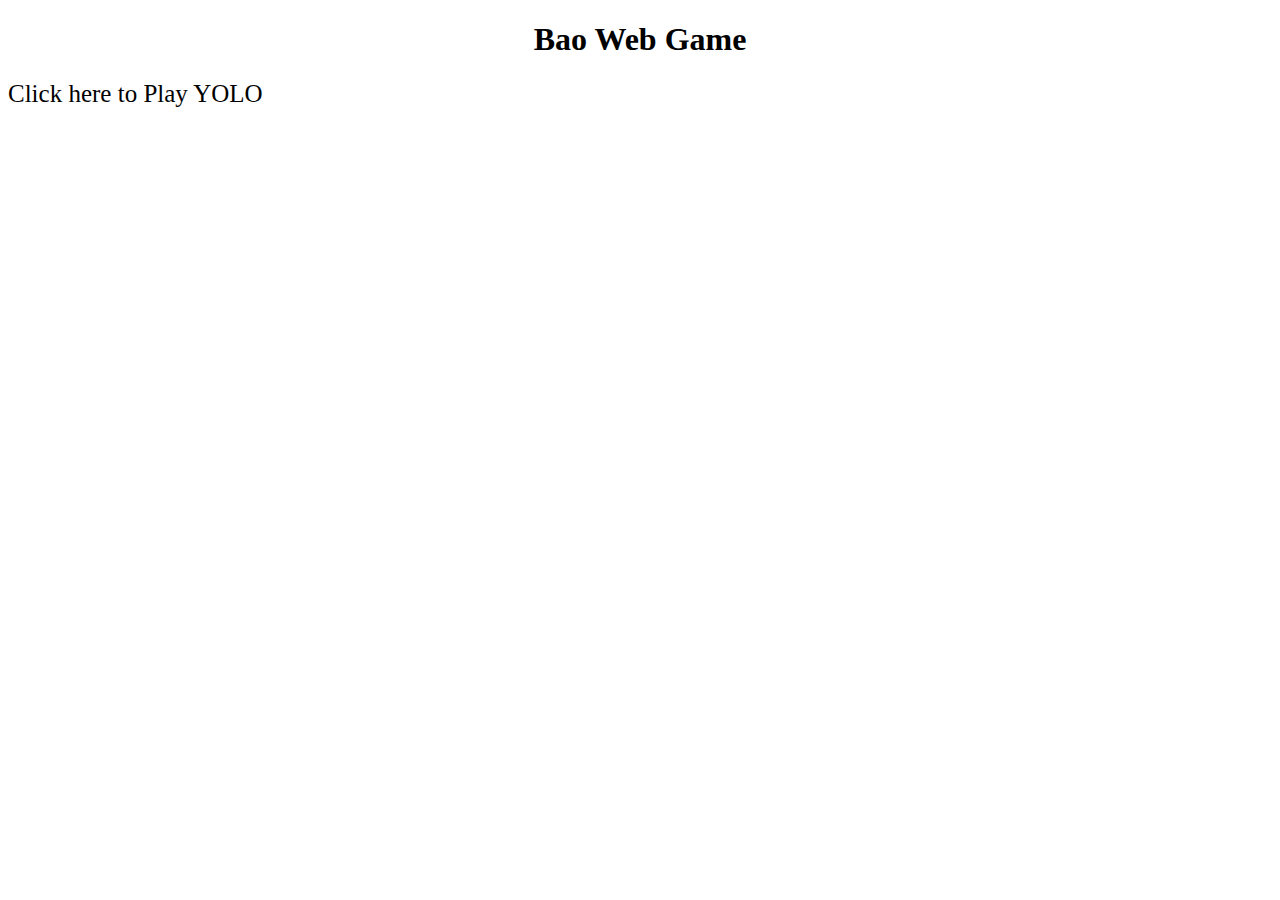
==== index.html @ 7de61101 "first game ready" ====
<!DOCTYPE html>
<html lang="en">
<head>
    <meta charset="UTF-8">
    <meta name="viewport" content="width=device-width, initial-scale=1.0">
    <link rel="stylesheet" href="style.css">
    <title>Bao Games</title>
</head>
<body>
   <center><h1>Bao Web Game</h1></center>
    <p><a href="Yolo.html" target="_blank">Click here to Play YOLO</a></p>
</body>
</html>
---- style.css ----
a{
    font-size: 25px;
    text-decoration: none;
    color: black;
}
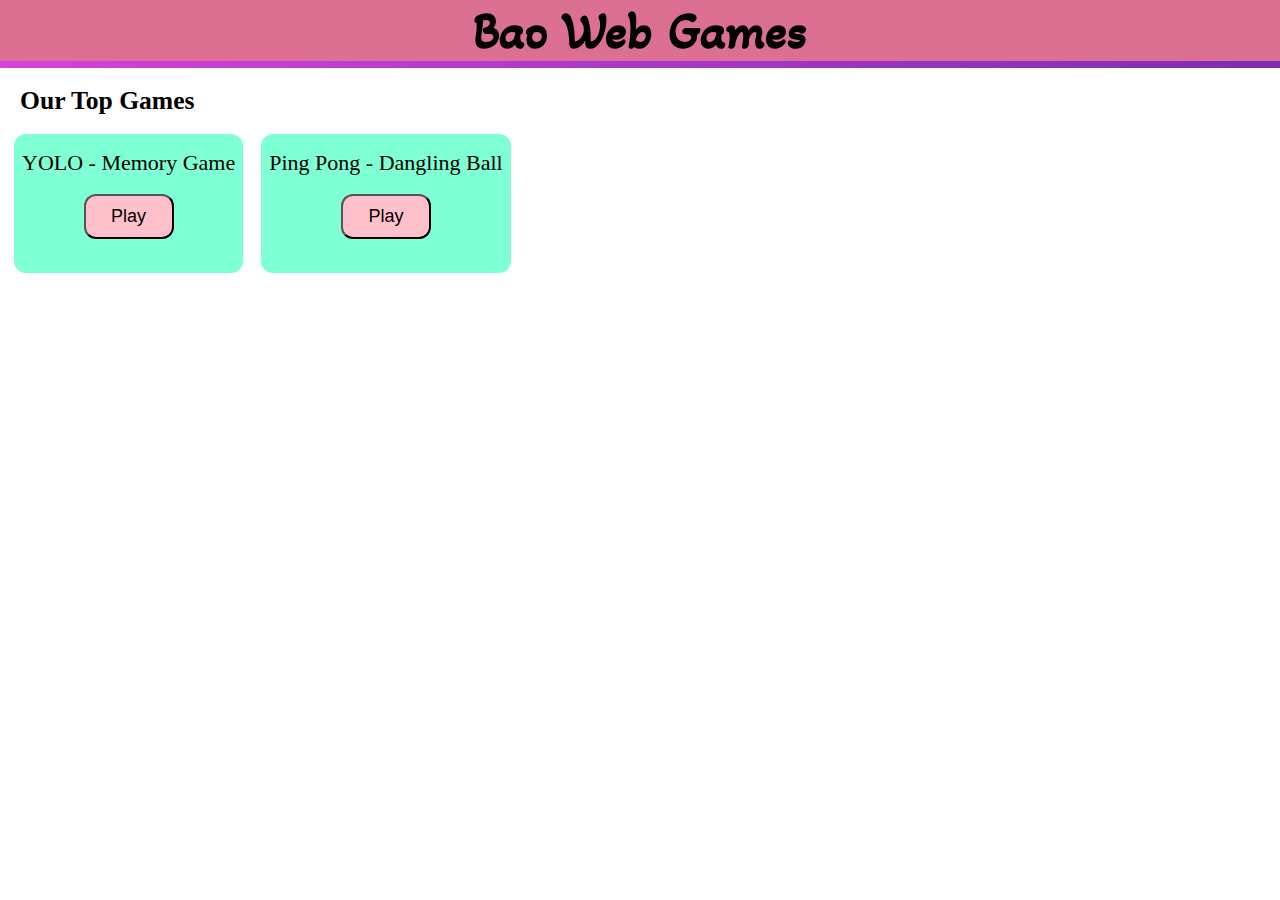
==== commit 12079f6a: "basic layout created for main page" ====
--- a/index.html
+++ b/index.html
@@ -7,7 +7,36 @@
     <title>Bao Games</title>
 </head>
 <body>
-   <center><h1>Bao Web Game</h1></center>
-    <p><a href="Yolo.html" target="_blank">Click here to Play YOLO</a></p>
+   
+   <nav>
+    <center><span id="navbar"><h1>Bao Web Games</h1></span></center>
+   </nav>
+   <div id="shine"></div>
+   <br>
+   <span id="sect1">Our Top Games</span><br><br>
+   <div class="game-box">
+        YOLO - Memory Game <br>
+        <center><button onclick="toYolo()">Play</button></center>
+   </div>
+   <div class="game-box">
+        Ping Pong - Dangling Ball <br>
+        <center><button onclick="toPingPong()">Play</button></center>
+   </div>
+    <!-- <p><a href="Yolo.html" target="_blank">Click here to Play YOLO</a></p> -->
 </body>
-</html>+<script>
+    function toYolo(){
+        // window.open('https://www.example.com', '_blank');
+        window.open("Yolo.html" , '_blank')
+    }
+    function toPingPong(){
+        window.open("https://pingpongpb.netlify.app/" , '_blank')
+    }
+</script>
+</html>
+
+<!-- Agenda :
+    -> Set The Lives Counter 
+    -> Disable the controls at the back
+
+-->--- a/style.css
+++ b/style.css
@@ -1,5 +1,60 @@
+@import url('https://fonts.googleapis.com/css2?family=Akaya+Telivigala&display=swap');
+
+*{
+    margin: 0;
+    padding: 0;
+    box-sizing: border-box;
+}
 a{
     font-size: 25px;
     text-decoration: none;
     color: black;
+}
+
+nav{
+    position: sticky;
+    top: 0;
+    left: 0;
+
+    font-size: 2vw;
+    font-family: "Akaya Telivigala", system-ui;
+    color: black;
+    background-color: palevioletred;
+}
+#shine{
+    width: 100%;
+    height: 7px;
+    
+
+    background: linear-gradient(to right,rgb(214, 66, 219) , rgb(125, 46, 177));
+}
+
+#sect1{
+    font-size: 2vw;
+    font-weight: 800;
+    margin-left:20px;
+}
+.game-box{
+    display: inline-block;
+    padding: 16px 8px;
+    border-radius: 12px;
+    font-size: 22px;
+    margin-left: 14px;
+    background-color: aquamarine;
+
+}
+.game-box button{
+    width: 90px;
+    height: fit-content;
+    font-size: large;
+    padding: 10px 5px;
+    border-radius: 12px;
+    margin: 1em;
+    color: black;
+    background-color: pink;
+    cursor: pointer;
+    transition: ease-in-out 0.3s;
+}
+.game-box button:hover{
+    transform: scale(1.2);
 }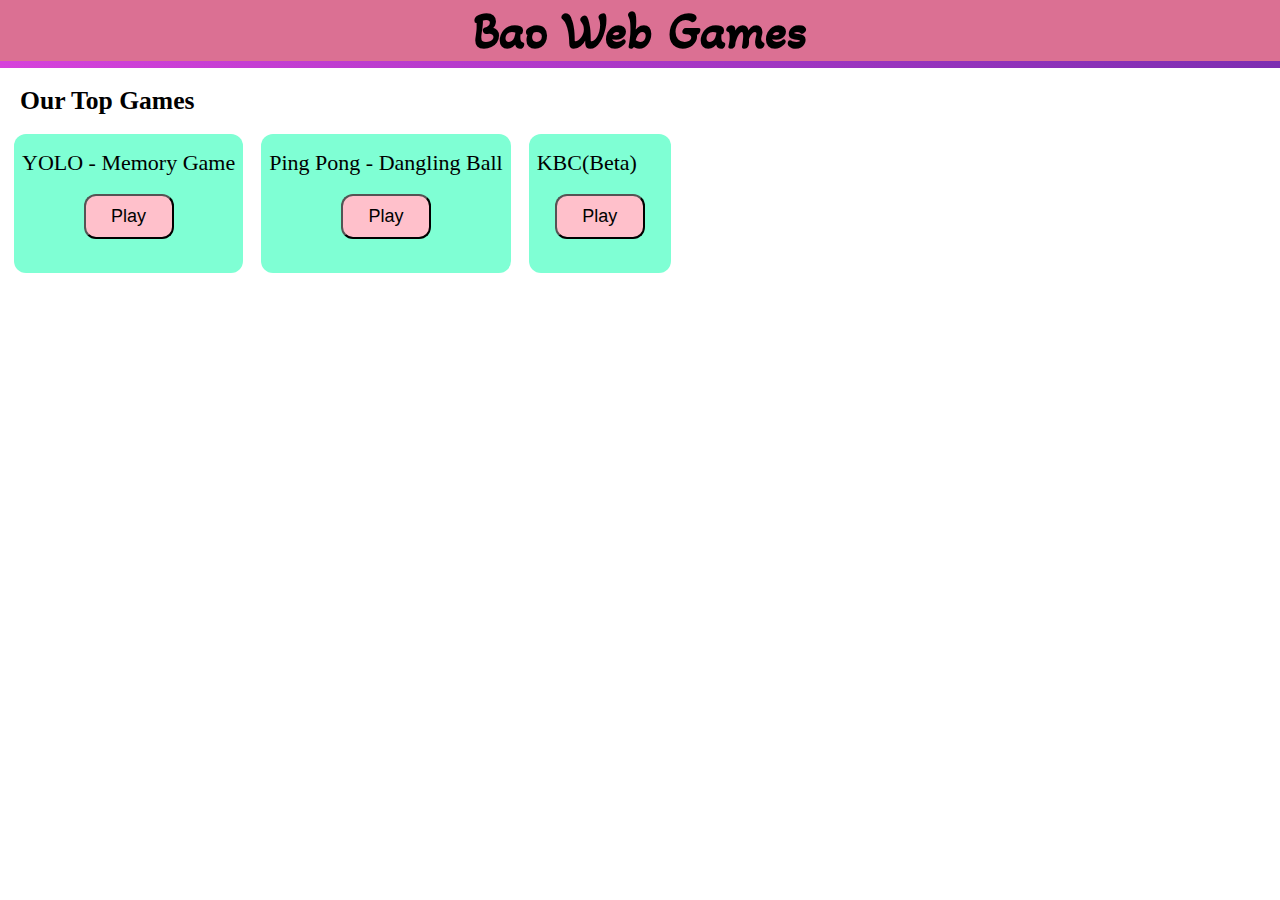
==== commit 2be148be: "KBC(Beta) added" ====
--- a/index.html
+++ b/index.html
@@ -22,7 +22,10 @@
         Ping Pong - Dangling Ball <br>
         <center><button onclick="toPingPong()">Play</button></center>
    </div>
-    <!-- <p><a href="Yolo.html" target="_blank">Click here to Play YOLO</a></p> -->
+   <div class="game-box">
+        KBC(Beta) <br>
+        <center><button onclick="toPingPong()">Play</button></center>
+   </div>
 </body>
 <script>
     function toYolo(){
@@ -32,6 +35,9 @@
     function toPingPong(){
         window.open("https://pingpongpb.netlify.app/" , '_blank')
     }
+    function toKBC(){
+        window.open("D:\\Srajan\\baogames\\WebKBC\\index.html" , '_blank')
+    }
 </script>
 </html>
 
